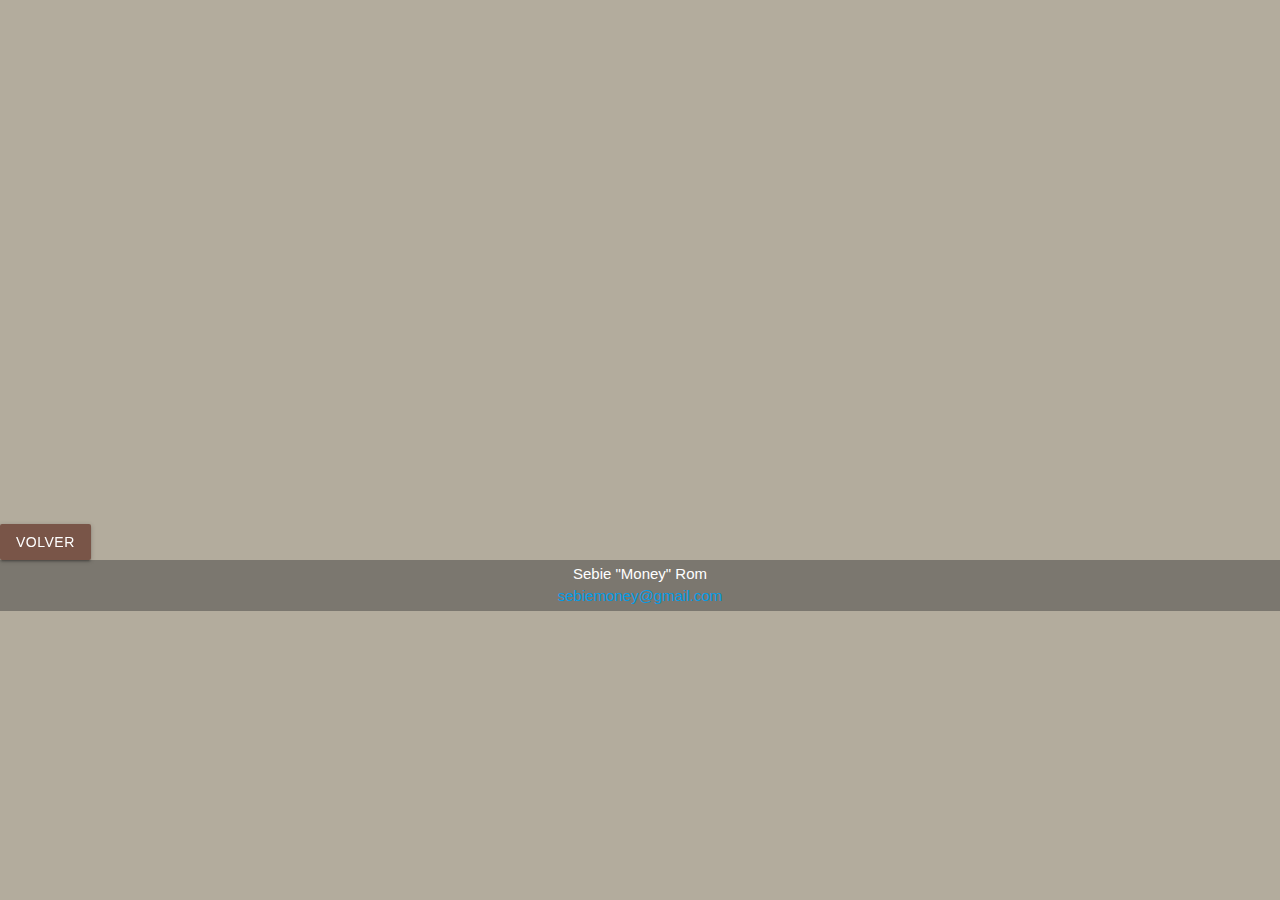
==== forms.html @ fe7b6a9a "primer" ====
<!DOCTYPE html>
<html lang="en">
<head>
  <meta charset="UTF-8">
  <meta http-equiv="X-UA-Compatible" content="IE=edge">
  <meta name="keywords"content="invitacion">
  <meta name="description" content="tarjeta de invitacion digital">
  <meta name="viewport" content="width=device-width, initial-scale=1.0">
  <title>Invitacion</title>
   <script defer src="app.js"></script>
   <link href="https://cdn.jsdelivr.net/npm/bootstrap@5.2.0-beta1/dist/css/bootstrap.min.css" rel="stylesheet" integrity="sha384-0evHe/X+R7YkIZDRvuzKMRqM+OrBnVFBL6DOitfPri4tjfHxaWutUpFmBp4vmVor" crossorigin="anonymous">
<script src="https://cdn.jsdelivr.net/npm/bootstrap@5.2.0-beta1/dist/js/bootstrap.bundle.min.js" integrity="sha384-pprn3073KE6tl6bjs2QrFaJGz5/SUsLqktiwsUTF55Jfv3qYSDhgCecCxMW52nD2" crossorigin="anonymous"></script>
<link rel="preconnect" href="https://fonts.googleapis.com">
<link rel="preconnect" href="https://fonts.gstatic.com" crossorigin>
<link href="https://fonts.googleapis.com/css2?family=Lobster&display=swap" rel="stylesheet">
<link rel="preconnect" href="https://fonts.googleapis.com">
<link rel="preconnect" href="https://fonts.gstatic.com" crossorigin>
<link href="https://fonts.googleapis.com/css2?family=Caveat&display=swap" rel="stylesheet">
   <link rel="stylesheet" type="text/css" href="estilos.css">
       <!-- Compiled and minified CSS -->
    <link rel="stylesheet" href="https://cdnjs.cloudflare.com/ajax/libs/materialize/1.0.0/css/materialize.min.css">

    <!-- Compiled and minified JavaScript -->
    <script src="https://cdnjs.cloudflare.com/ajax/libs/materialize/1.0.0/js/materialize.min.js"></script>
            
   <!-- CSS only -->
</head>
<iframe src="https://docs.google.com/forms/d/e/1FAIpQLScGVHkUfUVnx_3illTSpIUHN7kbe0OJqIxDh80F1HO9GE7sJg/viewform?embedded=true" width="640" height="517" frameborder="0" marginheight="0" marginwidth="0">Cargando…</iframe>
<a class="waves-effect waves-light btn  brown"a href="index.html">volver</a>
 <footer>
  <p>Sebie "Money" Rom<br>
  <a href="mailto:hege@example.com">sebiemoney@gmail.com</a></p>
</footer>         
</body>

</html>
---- estilos.css ----
*{
	margin: 0px;
	padding: 0px;

}
body{
	background-color:#b3ac9d;
}
div.Portada{
 	width: 100%;
 	height: 500px;
 	background-color: #ffffff;
 	position: fixed no-repeat;
 	margin-bottom: 7em;

 }
 h1.primero {margin-top: 0px;
 	padding-top: 120px;
 	font-size: 8em;
    color: #000000;
    font-family: 'Lobster', cursive;
    text-align: center;
 }
 .port{
 	margin-top: 1px;
 	font-size: 5em;
 	color: #000000;
 	text-align: center;
 	font-family: 'Caveat', cursive;
 }

p{
	font-size: 15px;
}
footer {
  text-align: center;
  padding: 3px;
  background-color: #7B776F;
  color: white;
}
div.col{
	align-items: center;
	text-align: center;
	margin-bottom: 15px;
}
iframe{
	border-radius: 20px;
	width: 100%;
}
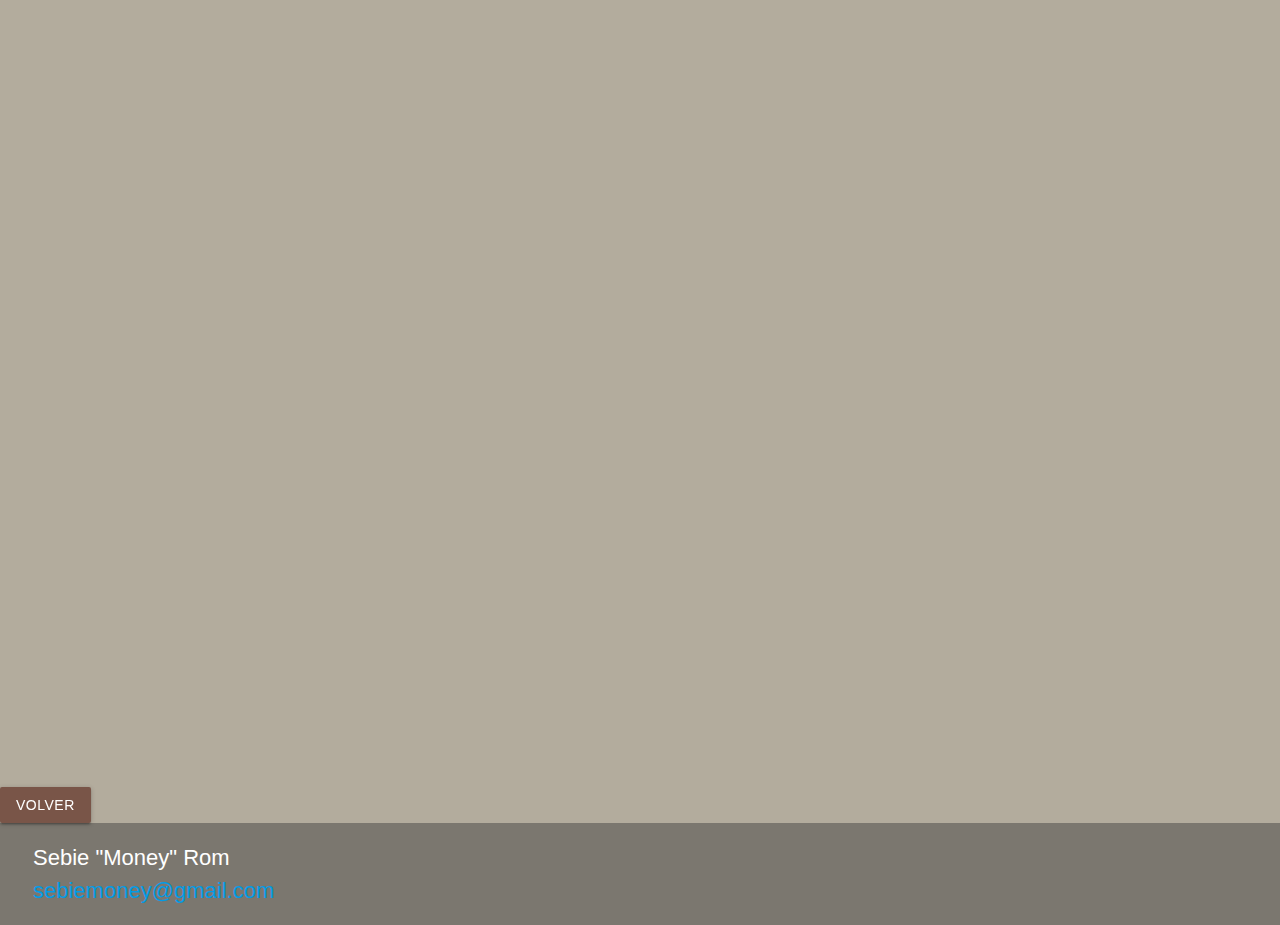
==== commit f6d6d2f5: "form nuevo" ====
--- a/forms.html
+++ b/forms.html
@@ -25,7 +25,7 @@
             
    <!-- CSS only -->
 </head>
-<iframe src="https://docs.google.com/forms/d/e/1FAIpQLScGVHkUfUVnx_3illTSpIUHN7kbe0OJqIxDh80F1HO9GE7sJg/viewform?embedded=true" width="640" height="517" frameborder="0" marginheight="0" marginwidth="0">Cargando…</iframe>
+<iframe src="https://docs.google.com/forms/d/e/1FAIpQLSdSj-b1QO5awrn_EXW3rI1puvoHWgYmY0UiedZdi8FHGrBTPw/viewform?embedded=true" width="640" height="780" frameborder="0" marginheight="0" marginwidth="0">Cargando…</iframe>
 <a class="waves-effect waves-light btn  brown"a href="index.html">volver</a>
  <footer>
   <p>Sebie "Money" Rom<br>
--- a/estilos.css
+++ b/estilos.css
@@ -9,11 +9,17 @@
 div.Portada{
  	width: 100%;
  	height: 500px;
- 	background-color: #ffffff;
- 	position: fixed no-repeat;
+ 	background-image: url(imagenes/500.png);
+ 	position:cover no-repeat;
  	margin-bottom: 7em;
 
  }
+ @media only screen and (min-width: 498px) {
+  div.Portada {
+    background-image: url(imagenes/1500.png);
+    position: fixed no-repeat;
+  }
+}
  h1.primero {margin-top: 0px;
  	padding-top: 120px;
  	font-size: 8em;
@@ -30,7 +36,11 @@
  }
 
 p{
-	font-size: 15px;
+	font-size: 22px;
+	padding: 15px ;
+	margin-left: 15px;
+	margin-top: : 0px;
+	text-align: left;
 }
 footer {
   text-align: center;
@@ -46,4 +56,10 @@
 iframe{
 	border-radius: 20px;
 	width: 100%;
+}
+
+h3{
+	font-size: 4em;
+font-family: 'Lobster', cursive;
+margin-bottom: 0px;
 }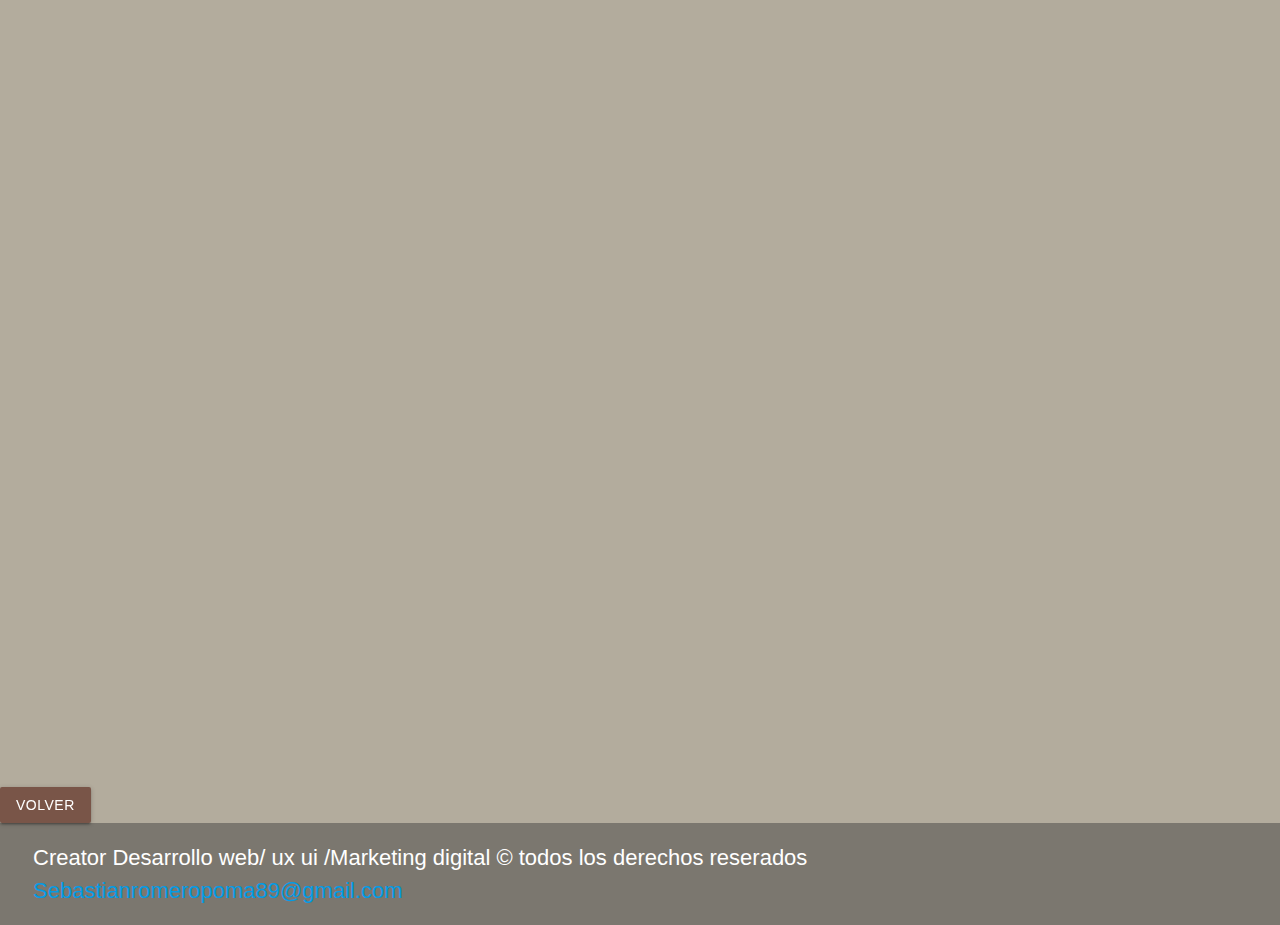
==== commit 50156b19: "f" ====
--- a/forms.html
+++ b/forms.html
@@ -28,8 +28,10 @@
 <iframe src="https://docs.google.com/forms/d/e/1FAIpQLSdSj-b1QO5awrn_EXW3rI1puvoHWgYmY0UiedZdi8FHGrBTPw/viewform?embedded=true" width="640" height="780" frameborder="0" marginheight="0" marginwidth="0">Cargando…</iframe>
 <a class="waves-effect waves-light btn  brown"a href="index.html">volver</a>
  <footer>
-  <p>Sebie "Money" Rom<br>
-  <a href="mailto:hege@example.com">sebiemoney@gmail.com</a></p>
+  <p>Creator  Desarrollo web/ ux ui /Marketing digital © todos los derechos reserados<br>
+
+  <a href="mailto:Sebastianromeropoma89@gmail.com">Sebastianromeropoma89@gmail.com</a>
+</p>
 </footer>         
 </body>
 
